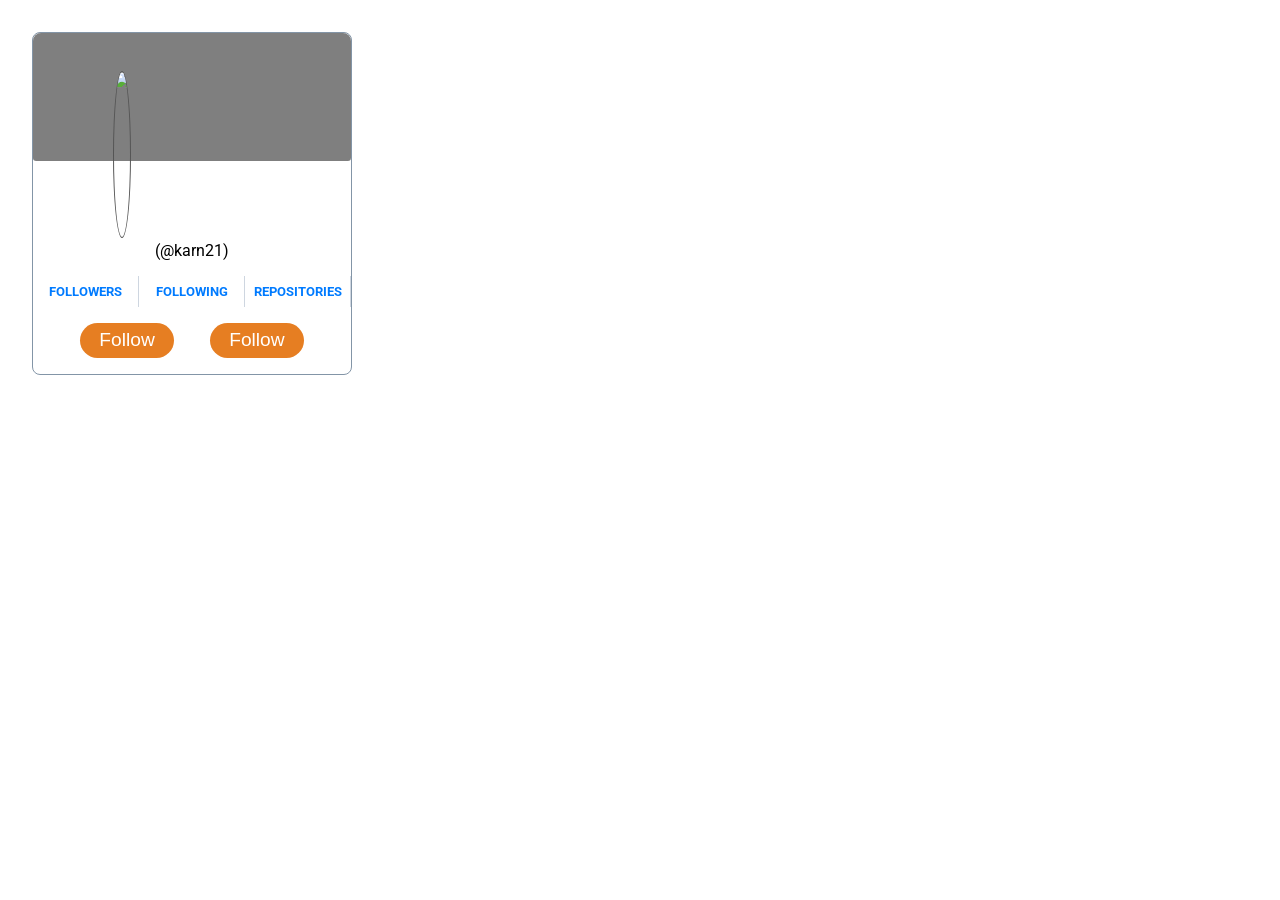
==== index.html @ 7eb17229 "renamed file" ====
<!DOCTYPE html>
<html>
<head>
	<link rel="stylesheet" href="assets/css/card.css">
	<title>Github Card</title>
</head>
<body>
	<section>
		<div id="github-profile-card" class="github-profile-card" github-user="karn21">
			<div class="github-profile-card-top">
				<img src="https://avatars1.githubusercontent.com/u/50626492?v=4" class="github-avatar">
			</div>
			<div class="github-profile-card-body">
					<a href="" class="github-name" id="github-name" target="_blank">
				
					</a>
					<span id="github-user-name">
						(@karn21)
					</span>
					<div class="github-bio" id="github-bio">
						
					</div>
				
				<div class="github-stats">
					
					<div class="github-stat">
						<a href="" target="_blank">
							<span id="github-followers">
								
							</span>
						Followers
						</a>
					</div>
					<div class="github-stat">
						<a href="" target="_blank">
							<span id="github-following">
								
							</span>
							Following
						</a>
					</div>
					<div class="github-stat">
						<a href="" target="_blank">
							<span id="github-repos">
								
							</span>
							Repositories
						</a>
					</div>
				</div>

				<div class="footer">
					<button type="button" class="github-btn"><a href="">Follow</a></button>
					<button type="button"  class="github-btn"><a href="">Follow</a></button>
				</div>
			</div>
		</div>
	</section>


<script type="text/javascript" src="assets/js/card.js"></script>
</body>
</html>
---- assets/css/card.css ----
@import url("https://fonts.googleapis.com/css2?family=Roboto:wght@300&display=swap");


*{
	margin:0;
	padding: 0;
	box-sizing: border-box;
}

body{
	font-family: 'Roboto', sans-serif;
	font-size:16px;
}

.github-profile-card {
	width:20rem;
	border:0.1rem solid #8395a7;
	border-radius: 0.5rem;
	margin:2rem;
	height:auto;
}

.github-profile-card-top {
	background: linear-gradient(rgba(0, 0, 0, 0.5), rgba(0, 0, 0, 0.5)),url('https://img.wallpapersafari.com/desktop/1600/900/75/53/q1p8cO.jpg');
	background-size: cover;
	background-position: center;
	height:8rem;
	border-radius: 0.5rem 0.5rem 0.2rem 0.2rem;
	position:relative;
}

.github-avatar {
	height:130%;
	border-radius: 50%;
	position:absolute;
	top:30%;
	left:25%;
	display:block;
	border: 0.1rem solid #555;
	transition: transform 0.2s linear;
}

.github-avatar:hover {
	transform: scale(1.1);
}

.github-profile-card-body {
	margin-top:5rem;
	text-align: center;

}

.github-name {
	font-size:170%;
	text-decoration: none;
	font-weight: bold;
	color: #222f3e;
	text-transform: capitalize;
}
#github-user-name{
	display:block;
	cursor:pointer;
}

.github-stats {
	display:grid;
	margin-top:1rem;
	grid-template-columns: repeat(3,1fr);
}

.github-stat {
	text-transform: uppercase;
	font-size:80%;
	font-weight: bold;
	padding:0.5rem;
	text-decoration: none;
	color:#007bff;
	border-right:1px solid #ced6e0;

}

#github-followers,
#github-repos,
#github-following {
	display:block;
	font-size:120%;
}

a{
	text-decoration:none;
	color:inherit;
}

.github-bio {
	margin:1rem;
	text-align:center;
	font-weight: 500;
}

.github-btn {
	font-size: 120%;
	color:white;
	margin:1rem;
	padding:0.4rem 1.2rem;
	background-color:#e67e22;
	border:none;
	border-radius:1.5rem;
	display:inline;
	transition: all 0.2s linear
}

.github-btn:hover {
	background-color:#d35400;
}
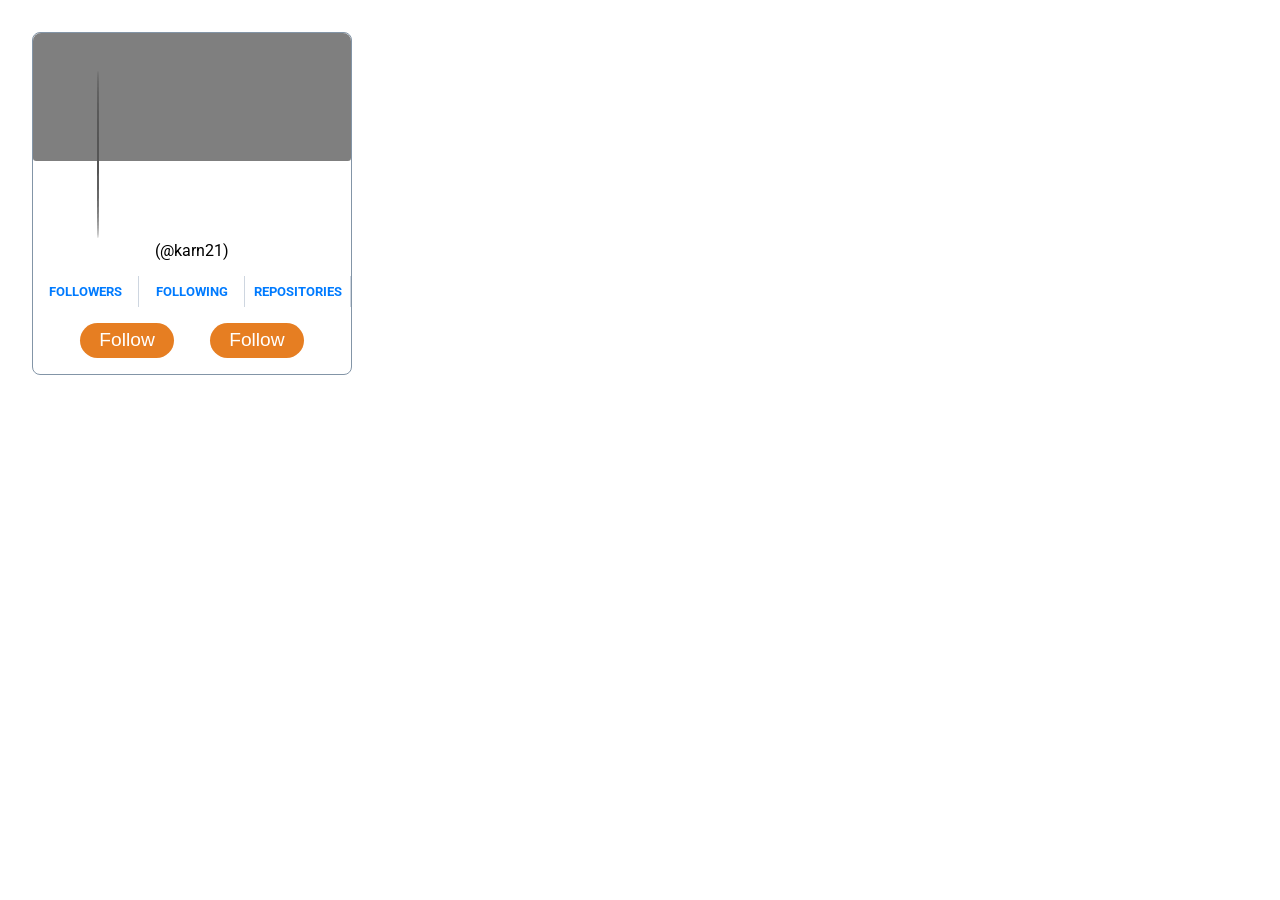
==== commit 29b64cb3: "Fixed responsiveness" ====
--- a/index.html
+++ b/index.html
@@ -1,6 +1,8 @@
 <!DOCTYPE html>
 <html>
 <head>
+	<meta content="width=device-width, initial-scale=1" name="viewport" />
+
 	<link rel="stylesheet" href="assets/css/card.css">
 	<title>Github Card</title>
 </head>
@@ -8,7 +10,7 @@
 	<section>
 		<div id="github-profile-card" class="github-profile-card" github-user="karn21">
 			<div class="github-profile-card-top">
-				<img src="https://avatars1.githubusercontent.com/u/50626492?v=4" class="github-avatar">
+				<img src="" id="github-avatar" class="github-avatar">
 			</div>
 			<div class="github-profile-card-body">
 					<a href="" class="github-name" id="github-name" target="_blank">
--- a/assets/css/card.css
+++ b/assets/css/card.css
@@ -1,4 +1,4 @@
-@import url("https://fonts.googleapis.com/css2?family=Roboto:wght@300&display=swap");
+@import url("https://fonts.googleapis.com/css2?family=Roboto:wght@300;400&display=swap");
 
 
 *{
@@ -11,6 +11,9 @@
 	font-family: 'Roboto', sans-serif;
 	font-size:16px;
 }
+
+
+
 
 .github-profile-card {
 	width:20rem;
@@ -34,7 +37,7 @@
 	border-radius: 50%;
 	position:absolute;
 	top:30%;
-	left:25%;
+	left:20%;
 	display:block;
 	border: 0.1rem solid #555;
 	transition: transform 0.2s linear;
@@ -94,7 +97,10 @@
 .github-bio {
 	margin:1rem;
 	text-align:center;
-	font-weight: 500;
+	font-weight: 400;
+	letter-spacing: 0.8px;
+	word-spacing: 1px;
+	line-height: 120%;
 }
 
 .github-btn {
@@ -111,4 +117,12 @@
 
 .github-btn:hover {
 	background-color:#d35400;
+}
+
+
+@media only screen and (max-width:768px) {
+	.github-profile-card{
+		width:80vw;
+		margin:2rem auto;
+	}
 }
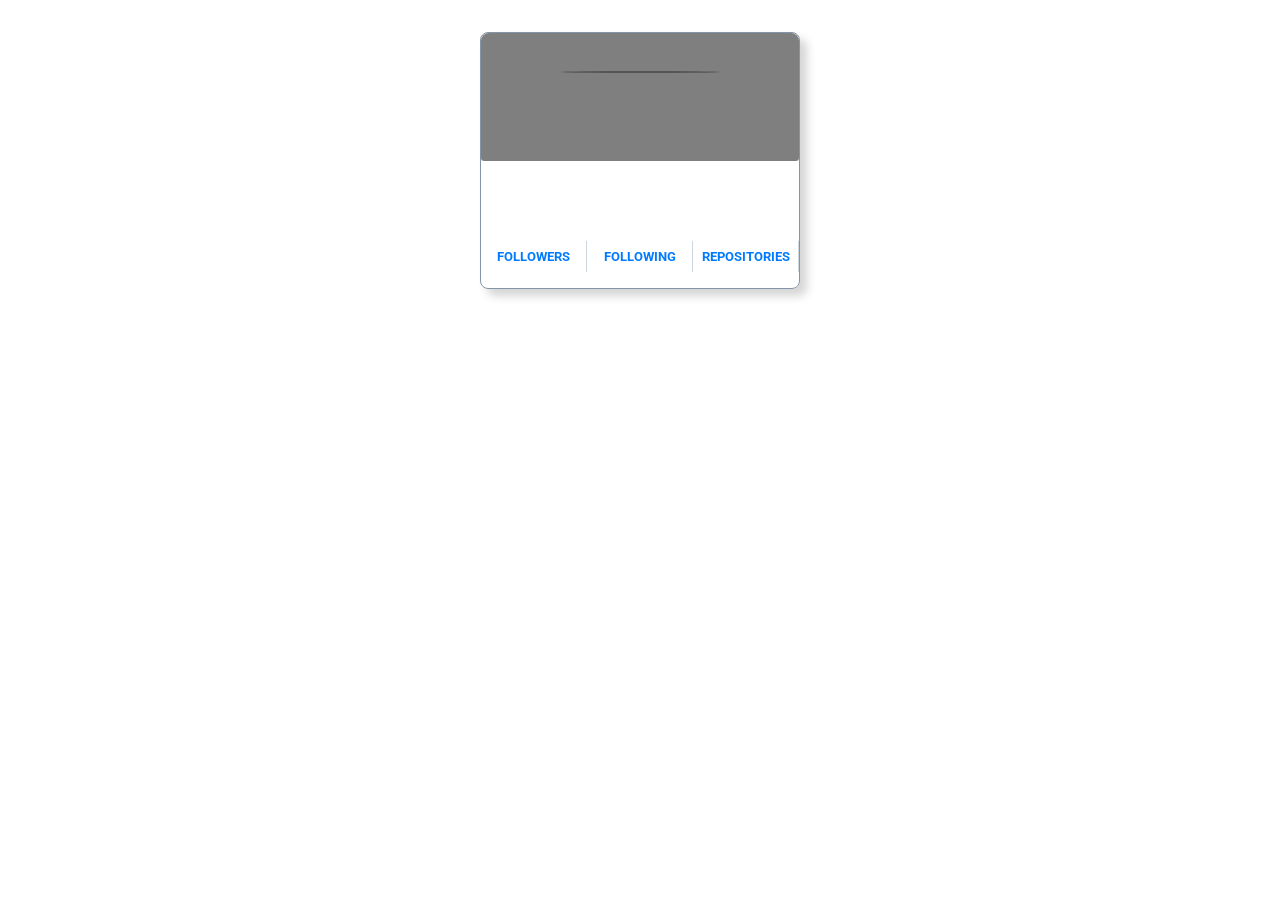
==== commit 2fbf111a: "Fixed styling" ====
--- a/index.html
+++ b/index.html
@@ -17,7 +17,7 @@
 				
 					</a>
 					<span id="github-user-name">
-						(@karn21)
+						
 					</span>
 					<div class="github-bio" id="github-bio">
 						
@@ -51,10 +51,6 @@
 					</div>
 				</div>
 
-				<div class="footer">
-					<button type="button" class="github-btn"><a href="">Follow</a></button>
-					<button type="button"  class="github-btn"><a href="">Follow</a></button>
-				</div>
 			</div>
 		</div>
 	</section>
--- a/assets/css/card.css
+++ b/assets/css/card.css
@@ -19,8 +19,13 @@
 	width:20rem;
 	border:0.1rem solid #8395a7;
 	border-radius: 0.5rem;
-	margin:2rem;
+	margin:2rem auto;
 	height:auto;
+	box-shadow:7px 7px 10px #d5d5d5;
+	transition: all 0.2s linear;
+}
+.github-profile-card:hover {
+	box-shadow:7px 7px 10px #b5b5b5;
 }
 
 .github-profile-card-top {
@@ -33,11 +38,11 @@
 }
 
 .github-avatar {
-	height:130%;
+	width:50%;
 	border-radius: 50%;
 	position:absolute;
 	top:30%;
-	left:20%;
+	left:25%;
 	display:block;
 	border: 0.1rem solid #555;
 	transition: transform 0.2s linear;
@@ -67,7 +72,7 @@
 
 .github-stats {
 	display:grid;
-	margin-top:1rem;
+	margin:1rem 0;
 	grid-template-columns: repeat(3,1fr);
 }
 
@@ -98,9 +103,9 @@
 	margin:1rem;
 	text-align:center;
 	font-weight: 400;
-	letter-spacing: 0.8px;
+	letter-spacing: 0.5px;
 	word-spacing: 1px;
-	line-height: 120%;
+	line-height: 140%;
 }
 
 .github-btn {
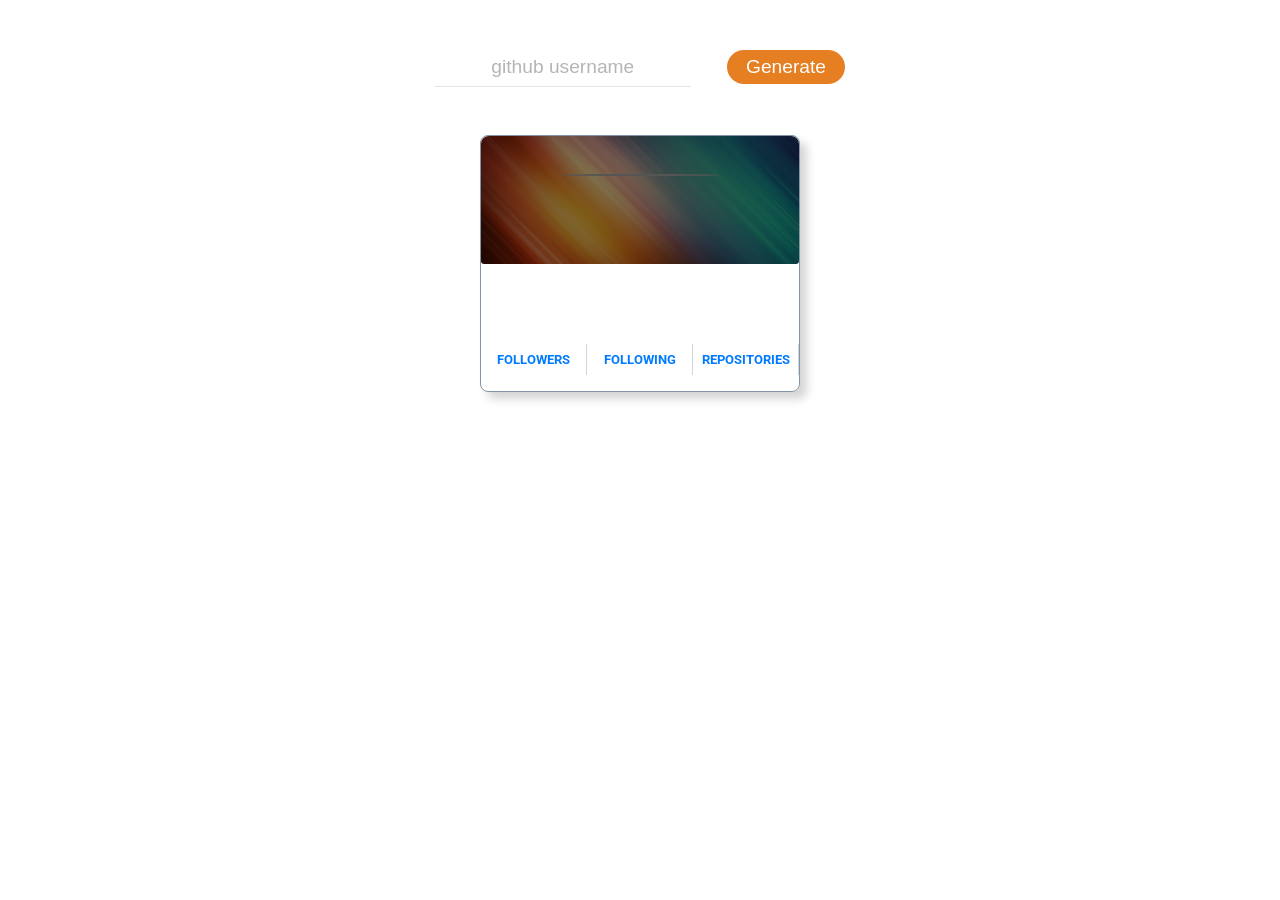
==== commit d6c01ae0: "added input" ====
--- a/index.html
+++ b/index.html
@@ -7,6 +7,10 @@
 	<title>Github Card</title>
 </head>
 <body>
+	<section class="user-input-section">
+		<input type="text" id="github-user-input" placeholder="github username" class="github-user-input">
+		<button class="github-btn" id="generate-profile" >Generate</button>
+	</section>
 	<section>
 		<div id="github-profile-card" class="github-profile-card" github-user="karn21">
 			<div class="github-profile-card-top">
--- a/assets/css/card.css
+++ b/assets/css/card.css
@@ -29,7 +29,7 @@
 }
 
 .github-profile-card-top {
-	background: linear-gradient(rgba(0, 0, 0, 0.5), rgba(0, 0, 0, 0.5)),url('https://img.wallpapersafari.com/desktop/1600/900/75/53/q1p8cO.jpg');
+	background: linear-gradient(rgba(0, 0, 0, 0.5), rgba(0, 0, 0, 0.5)),url('../../assets/bg-card.jpg');
 	background-size: cover;
 	background-position: center;
 	height:8rem;
@@ -117,13 +117,43 @@
 	border:none;
 	border-radius:1.5rem;
 	display:inline;
-	transition: all 0.2s linear
+	transition: all 0.2s linear;
+	cursor:pointer;
 }
 
 .github-btn:hover {
 	background-color:#d35400;
 }
 
+.github-btn:focus {
+	outline: none;
+}
+
+.user-input-section {
+	align-items: center;
+	text-align: center;
+	margin:2rem auto;
+}
+
+.github-user-input{
+	margin:1rem;
+	padding:0.5rem;
+	font-size: 120%;
+	border:none;
+	border-bottom: 1px solid #e5e5e5;
+	text-align:center;
+	transition: border-bottom 0.5s linear;
+	color:#222f3e;
+}
+::placeholder {
+  color: #b5b5b5;
+  opacity: 1;
+}
+
+.github-user-input:focus{
+	outline:none;
+	border-bottom: 1.5px solid #007bff
+}
 
 @media only screen and (max-width:768px) {
 	.github-profile-card{
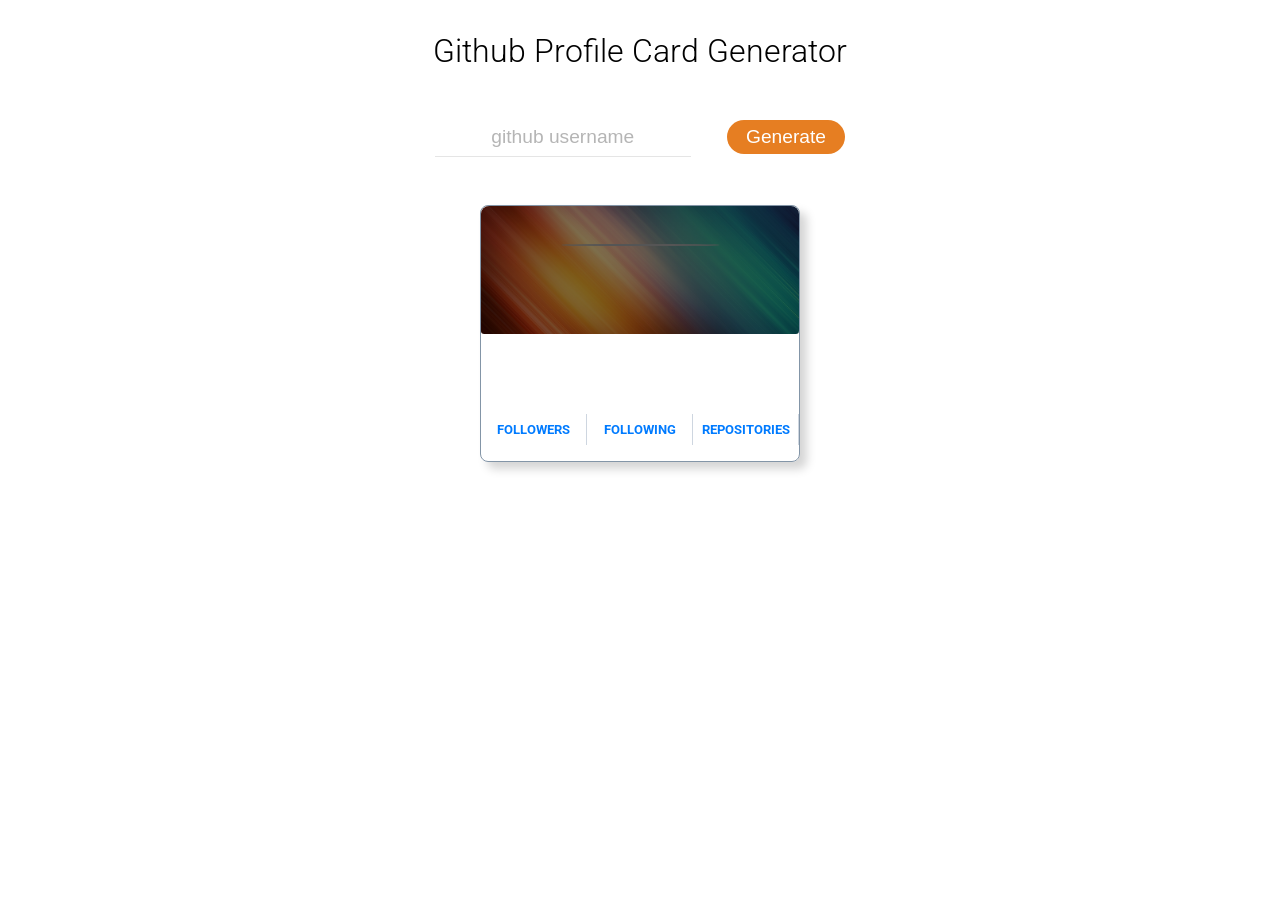
==== commit 9ae05434: "added img" ====
--- a/index.html
+++ b/index.html
@@ -7,6 +7,7 @@
 	<title>Github Card</title>
 </head>
 <body>
+	<h2 class="github-head">Github profile card generator</h2>
 	<section class="user-input-section">
 		<input type="text" id="github-user-input" placeholder="github username" class="github-user-input">
 		<button class="github-btn" id="generate-profile" >Generate</button>
--- a/assets/css/card.css
+++ b/assets/css/card.css
@@ -155,6 +155,14 @@
 	border-bottom: 1.5px solid #007bff
 }
 
+.github-head {
+	text-transform: capitalize;
+	text-align: center;
+	margin-top:1em ;
+	font-size:200%;
+	font-weight: 300;
+}
+
 @media only screen and (max-width:768px) {
 	.github-profile-card{
 		width:80vw;
